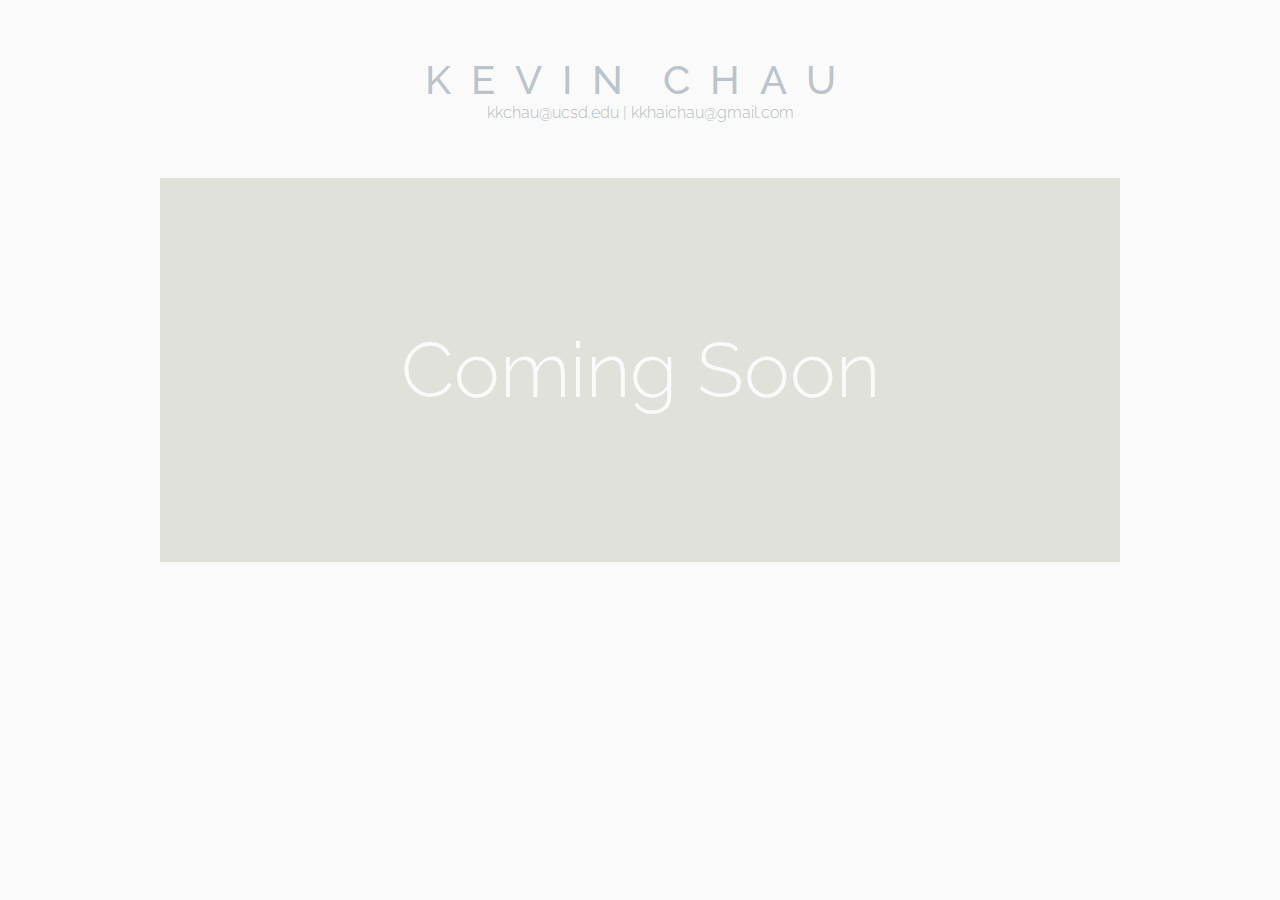
==== index.html @ 02fe4450 "view window" ====
<!doctype html>

<html>

<head>
    <title>Kevin Chau</title>
    <link href="index.css" type="text/css" rel="stylesheet">
    <link href="https://fonts.googleapis.com/css?family=Raleway:400" rel="stylesheet">
</head>
    
<body>
    
    <div class="banner">
        <h1>KEVIN CHAU</h1> 
        <p><a href="mailto:kkchau@ucsd.edu" target="_top">kkchau@ucsd.edu</a> | <a href="mailto:kkhaichau@gmail.com" target="_top">kkhaichau@gmail.com</a></p>
    </div>
    
    <div class="centerblock">
        <h1>Coming Soon</h1>
    </div>
    
</body>

</html>
---- index.css ----
* {
    font-family: "Raleway", sans-serif;
    font-weight: 300;
    margin: 0;
    padding: 0;
}

html {
    background-color:rgb(250, 250, 250);
}


.banner {
    color: rgba(170,180,190,.8);
    font-family: "Raleway", sans-serif;
    font-size: 1em;
    text-align: center;
    margin: 1em;
    padding: 2.5em;
}

.banner h1 {
    color: rgba(170,180,190,.8);
    letter-spacing: 0.5em;
    word-spacing: -0.25em;
    font-weight: 500;
    font-size: 2.5em;
}

.banner a:link{
    color: rgba(160,170,170,.8);
    text-decoration: none;
}

.centerblock {
    background-color: rgb(225, 225, 220);
    color: rgb(250, 250, 250);
    width: 75vw;
    height: 30vw;
    box-sizing: border-box;
    align-items: center;
    display: flex;
    justify-content: center;
    margin: auto;
}

.centerblock h1{
    font-size: 6vw;
}
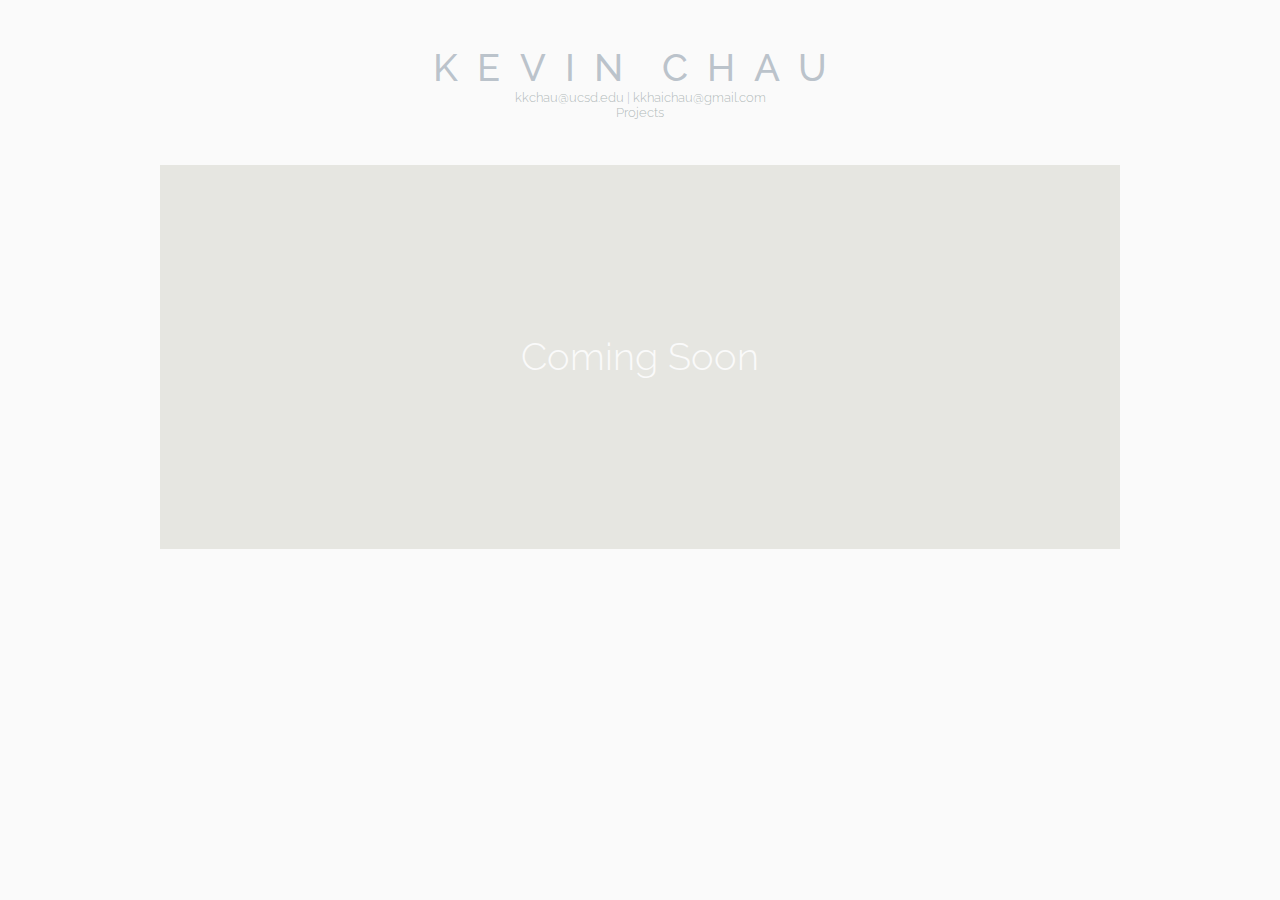
==== commit 6cad0600: "trying to link pages" ====
--- a/index.html
+++ b/index.html
@@ -13,6 +13,7 @@
     <div class="banner">
         <h1>KEVIN CHAU</h1> 
         <p><a href="mailto:kkchau@ucsd.edu" target="_top">kkchau@ucsd.edu</a> | <a href="mailto:kkhaichau@gmail.com" target="_top">kkhaichau@gmail.com</a></p>
+        <a href="project.html" target="_top">Projects</a>
     </div>
     
     <div class="centerblock">
--- a/index.css
+++ b/index.css
@@ -13,7 +13,7 @@
 .banner {
     color: rgba(170,180,190,.8);
     font-family: "Raleway", sans-serif;
-    font-size: 1em;
+    font-size: 1vw;
     text-align: center;
     margin: 1em;
     padding: 2.5em;
@@ -24,7 +24,7 @@
     letter-spacing: 0.5em;
     word-spacing: -0.25em;
     font-weight: 500;
-    font-size: 2.5em;
+    font-size: 3vw;
 }
 
 .banner a:link{
@@ -33,7 +33,7 @@
 }
 
 .centerblock {
-    background-color: rgb(225, 225, 220);
+    background-color: rgb(230, 230, 225);
     color: rgb(250, 250, 250);
     width: 75vw;
     height: 30vw;
@@ -44,6 +44,10 @@
     margin: auto;
 }
 
-.centerblock h1{
-    font-size: 6vw;
+.centerblock h1 {
+    font-size: 3vw;
+}
+
+.menu-container {
+    display: flex;
 }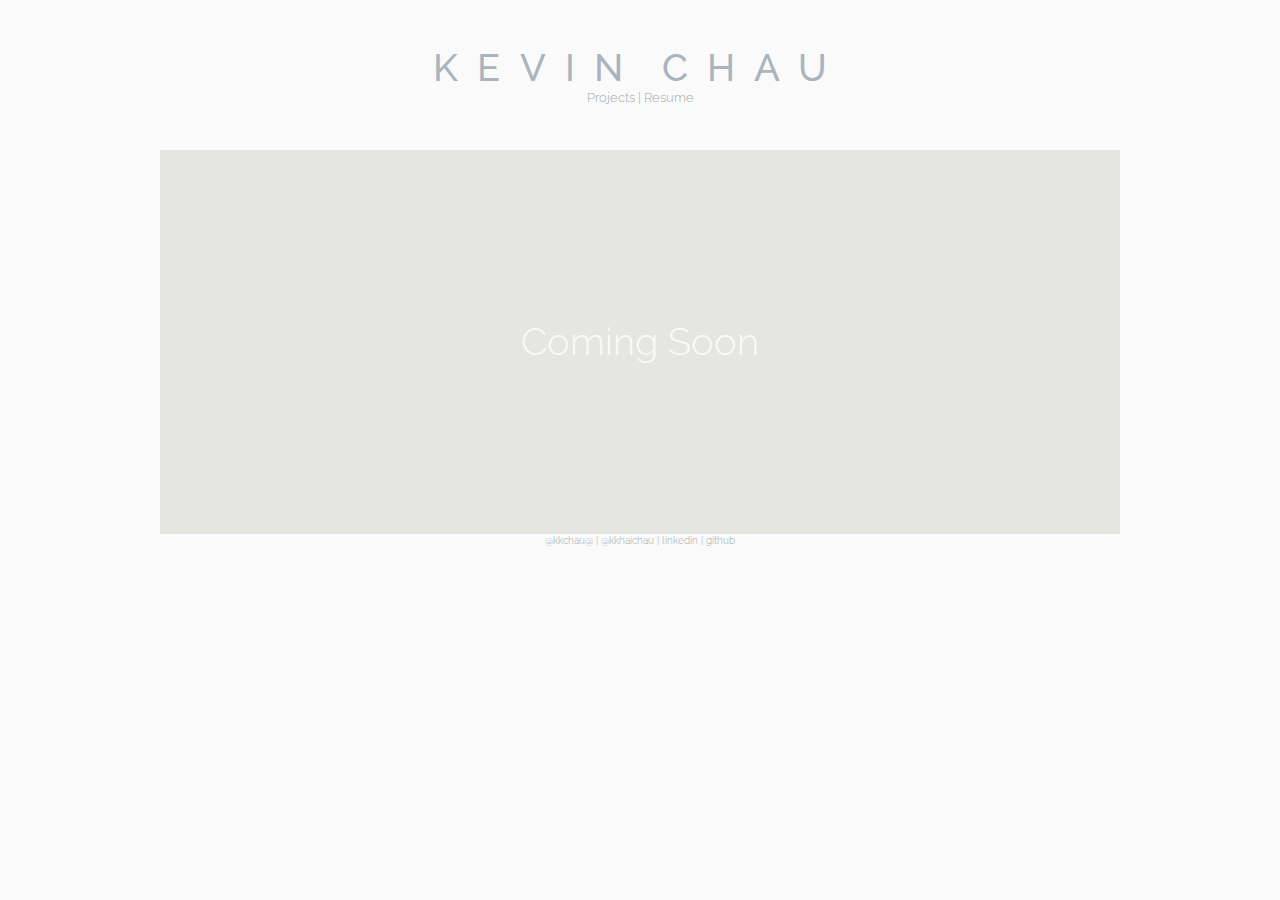
==== commit c4adfd71: "resume link" ====
--- a/index.html
+++ b/index.html
@@ -11,9 +11,11 @@
 <body>
     
     <div class="banner">
-        <h1>KEVIN CHAU</h1> 
-        <p><a href="mailto:kkchau@ucsd.edu" target="_top">kkchau@ucsd.edu</a> | <a href="mailto:kkhaichau@gmail.com" target="_top">kkhaichau@gmail.com</a></p>
-        <a href="project.html" target="_top">Projects</a>
+        <a href="index.html"><h1>KEVIN CHAU</h1></a>
+        <div class="nav-bar">
+            <a href="project.html">Projects</a> | 
+            <a href="kevinchauresume.pdf">Resume</a>
+        </div>
     </div>
     
     <div class="centerblock">
@@ -21,5 +23,14 @@
     </div>
     
 </body>
+    
+<footer>
+    <p style="font-size: .8vw; text-align: center">
+        <a href="mailto:kkchau@ucsd.edu" target="_top">@kkchau@</a> | 
+        <a href="mailto:kkhaichau@gmail.com" target="_top">@kkhaichau</a> | 
+        <a href="https://www.linkedin.com/in/kevinkhaichau/" target="_blank">linkedin</a> | 
+        <a href="https://github.com/kkchau" target="_blank">github</a>
+    </p>
+</footer>
 
 </html>--- a/index.css
+++ b/index.css
@@ -1,6 +1,7 @@
 * {
     font-family: "Raleway", sans-serif;
     font-weight: 300;
+    color: rgb(160,170,170);
     margin: 0;
     padding: 0;
 }
@@ -9,6 +10,14 @@
     background-color:rgb(250, 250, 250);
 }
 
+a:link{
+    color: rgb(160,170,170);
+    text-decoration: none;
+}
+
+a:visited {
+    color: rgb(160,170,170);
+}
 
 .banner {
     color: rgba(170,180,190,.8);
@@ -17,19 +26,20 @@
     text-align: center;
     margin: 1em;
     padding: 2.5em;
+    text-decoration: none;
 }
 
 .banner h1 {
-    color: rgba(170,180,190,.8);
+    color: rgb(170,180,190);
     letter-spacing: 0.5em;
     word-spacing: -0.25em;
     font-weight: 500;
     font-size: 3vw;
 }
 
-.banner a:link{
-    color: rgba(160,170,170,.8);
-    text-decoration: none;
+.nav-bar {
+    font-size: 1vw;
+    padding: 0 5em;
 }
 
 .centerblock {
@@ -45,6 +55,7 @@
 }
 
 .centerblock h1 {
+    color:rgb(250, 250, 250);
     font-size: 3vw;
 }
 
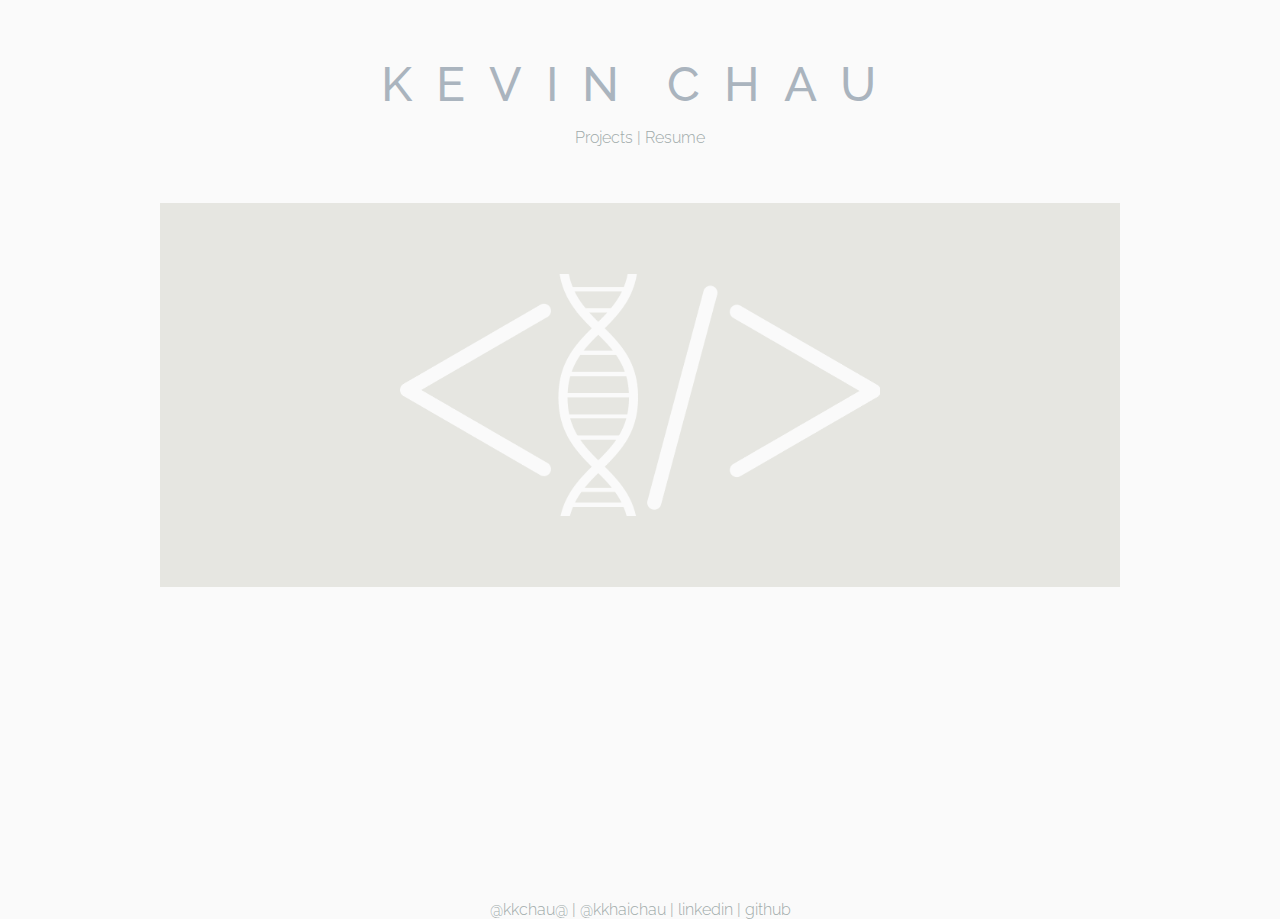
==== commit 30ed9bd5: "resume work" ====
--- a/index.html
+++ b/index.html
@@ -9,23 +9,26 @@
 </head>
     
 <body>
+    <div id="wrap">
     
     <div class="banner">
         <a href="index.html"><h1>KEVIN CHAU</h1></a>
-        <div class="nav-bar">
+        <div id="nav-bar">
             <a href="project.html">Projects</a> | 
-            <a href="kevinchauresume.pdf">Resume</a>
+            <a href="resume.html">Resume</a>
         </div>
     </div>
     
+    
     <div class="centerblock">
-        <h1>Coming Soon</h1>
+        <img style="width: 50%; height: auto;" src="dna_final.png" />
     </div>
-    
+
+    </div>  
 </body>
     
 <footer>
-    <p style="font-size: .8vw; text-align: center">
+    <p style="text-align: center;">
         <a href="mailto:kkchau@ucsd.edu" target="_top">@kkchau@</a> | 
         <a href="mailto:kkhaichau@gmail.com" target="_top">@kkhaichau</a> | 
         <a href="https://www.linkedin.com/in/kevinkhaichau/" target="_blank">linkedin</a> | 
--- a/index.css
+++ b/index.css
@@ -6,8 +6,10 @@
     padding: 0;
 }
 
-html {
+html, body {
     background-color:rgb(250, 250, 250);
+    height: 100%;
+    align-items: center;
 }
 
 a:link{
@@ -22,7 +24,7 @@
 .banner {
     color: rgba(170,180,190,.8);
     font-family: "Raleway", sans-serif;
-    font-size: 1vw;
+    font-size: 1em;
     text-align: center;
     margin: 1em;
     padding: 2.5em;
@@ -34,12 +36,59 @@
     letter-spacing: 0.5em;
     word-spacing: -0.25em;
     font-weight: 500;
-    font-size: 3vw;
+    font-size: 3em;
 }
 
-.nav-bar {
-    font-size: 1vw;
-    padding: 0 5em;
+.content {
+    display: flex;
+    font-family: 'Roboto', sans-serif;
+    color: darkslategrey;
+    width: 75em;
+    margin: 10em;
+    padding: 0.5em;
+    box-sizing: border-box;
+    justify-content: space-between;
+    align-content: space-between;
+    margin: auto;
+    padding: 2em;
+    overflow: hidden
+}
+
+.content h1 {
+    font-size: 2.5em;
+    font-weight: 500;
+    letter-spacing: 0.2em;
+    align-content: flex-start;
+}
+
+.content h2 {
+    font-size: 1.5em;
+}
+
+.content h3 {
+    font-weight: 400;
+}
+
+.content p {
+    padding: 0.5em;
+    display: flex;
+    justify-content:flex-end;
+}
+
+.notes {
+    padding: 0.5em;
+    vertical-align: top;
+    float: left;
+}
+
+.subnotes {
+    align-content: flex-start;
+}
+
+#nav-bar {
+    padding-top: 1em;
+    margin: auto;
+    font-size: 1em;
 }
 
 .centerblock {
@@ -59,6 +108,28 @@
     font-size: 3vw;
 }
 
-.menu-container {
+.spacer {
+    margin: auto;
+    height: 6em;
+}
+
+ul, li {
+    list-style-position: inside;
+    padding: 0.3em;
+}
+
+hr {
+    width: 75em;
+    margin: auto;
+}
+
+#wrap {
+    min-height: 100%;
+    flex: 1;
+}
+
+body {
+    min-height: 100%;
     display: flex;
+    flex-direction: column;
 }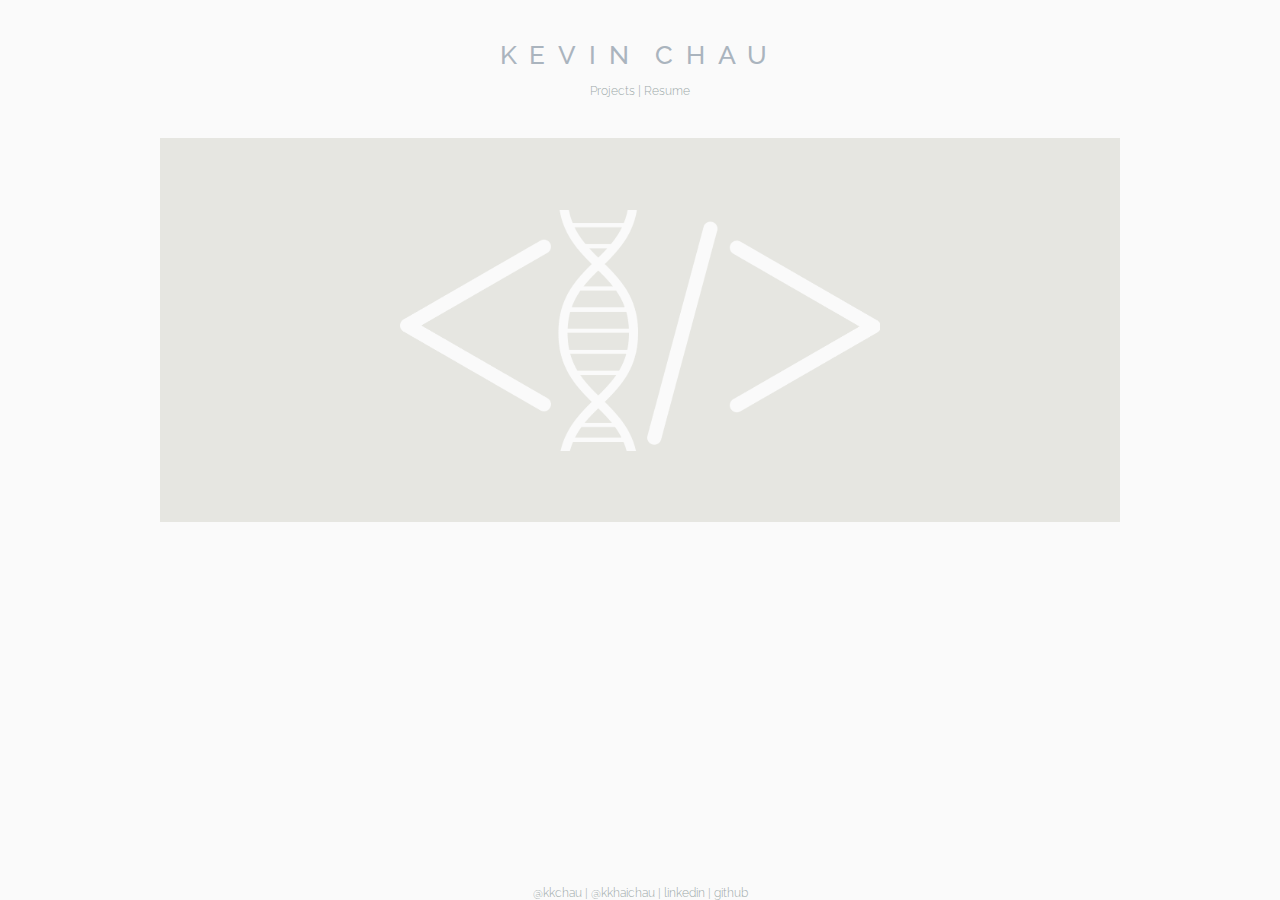
==== commit 1b6f1cf4: "email fix" ====
--- a/index.html
+++ b/index.html
@@ -29,11 +29,11 @@
     
 <footer>
     <p style="text-align: center;">
-        <a href="mailto:kkchau@ucsd.edu" target="_top">@kkchau@</a> | 
+        <a href="mailto:kkchau@ucsd.edu" target="_top">@kkchau</a> | 
         <a href="mailto:kkhaichau@gmail.com" target="_top">@kkhaichau</a> | 
         <a href="https://www.linkedin.com/in/kevinkhaichau/" target="_blank">linkedin</a> | 
         <a href="https://github.com/kkchau" target="_blank">github</a>
     </p>
 </footer>
 
-</html>+</html>
--- a/index.css
+++ b/index.css
@@ -4,6 +4,7 @@
     color: rgb(160,170,170);
     margin: 0;
     padding: 0;
+    font-size: 0.9vw;
 }
 
 html, body {
@@ -21,6 +22,10 @@
     color: rgb(160,170,170);
 }
 
+i {
+    font-size: 1em;
+}
+
 .banner {
     color: rgba(170,180,190,.8);
     font-family: "Raleway", sans-serif;
@@ -36,59 +41,62 @@
     letter-spacing: 0.5em;
     word-spacing: -0.25em;
     font-weight: 500;
-    font-size: 3em;
+    font-size: 2vw;
 }
 
 .content {
     display: flex;
     font-family: 'Roboto', sans-serif;
     color: darkslategrey;
-    width: 75em;
-    margin: 10em;
-    padding: 0.5em;
     box-sizing: border-box;
+    width: 85vw;
     justify-content: space-between;
-    align-content: space-between;
     margin: auto;
-    padding: 2em;
-    overflow: hidden
+    padding: 3vw;
 }
 
 .content h1 {
-    font-size: 2.5em;
+    font-size: 1.8vw;
     font-weight: 500;
     letter-spacing: 0.2em;
-    align-content: flex-start;
 }
 
 .content h2 {
-    font-size: 1.5em;
+    font-size: 1.5vw;
 }
 
 .content h3 {
-    font-weight: 400;
+    font-size: 1vw;
+    padding: 0.3vw;
+    padding-top: 0.1vw;
+    padding-left: 0;
 }
 
 .content p {
-    padding: 0.5em;
-    display: flex;
-    justify-content:flex-end;
+    font-size: 0.9vw;
+    padding-top: 0.5vw;
+    padding-left: 0;
+    padding-bottom: 0;
+    line-height: 1.4em;
+    text-align: justify;
 }
 
 .notes {
-    padding: 0.5em;
-    vertical-align: top;
-    float: left;
+    width: 40vw;
 }
 
 .subnotes {
-    align-content: flex-start;
+    width: 40vw;
+}
+
+.subsubnotes {
+    width: 20vw;
 }
 
 #nav-bar {
     padding-top: 1em;
     margin: auto;
-    font-size: 1em;
+    font-size: 1vw;
 }
 
 .centerblock {
@@ -110,26 +118,37 @@
 
 .spacer {
     margin: auto;
-    height: 6em;
+    height: 4vw;
 }
 
 ul, li {
-    list-style-position: inside;
-    padding: 0.3em;
+    list-style-position: outside;
+    padding: 0.3vw;
+    padding-left: 0;
+}
+
+li {
+    margin-left: 1em;
 }
 
 hr {
-    width: 75em;
+    width: 80vw;
     margin: auto;
 }
 
 #wrap {
-    min-height: 100%;
     flex: 1;
 }
 
 body {
-    min-height: 100%;
+    min-height:100%; 
+    position:relative; 
     display: flex;
     flex-direction: column;
+}
+
+#footer { 
+    position: relative; 
+    left: 0 ; right: 0; bottom: 0; 
+    height:20px;
 }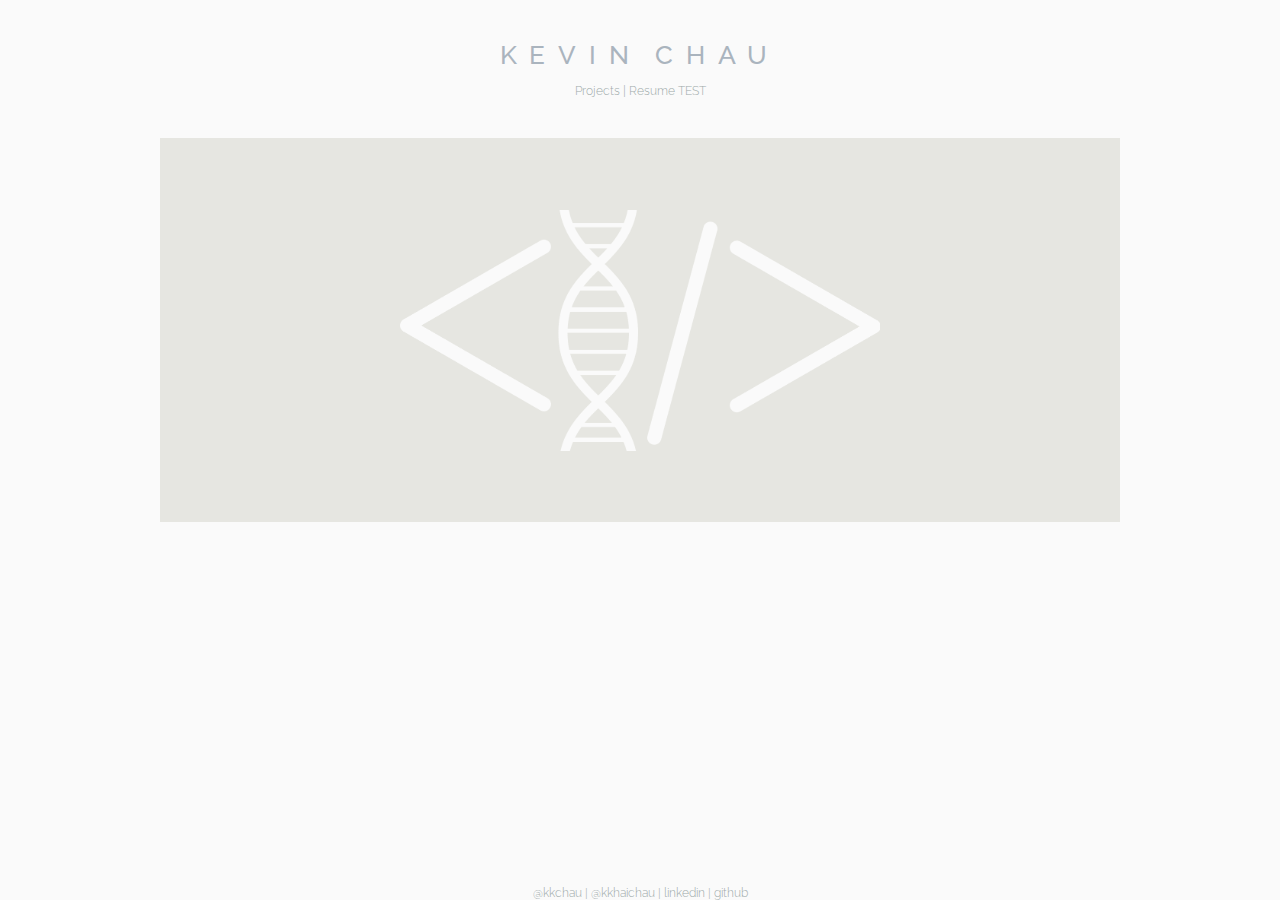
==== commit bbfbf5dc: "testing give example" ====
--- a/index.html
+++ b/index.html
@@ -16,6 +16,7 @@
         <div id="nav-bar">
             <a href="project.html">Projects</a> | 
             <a href="resume.html">Resume</a>
+            <a href="test.html">TEST</a>
         </div>
     </div>
     
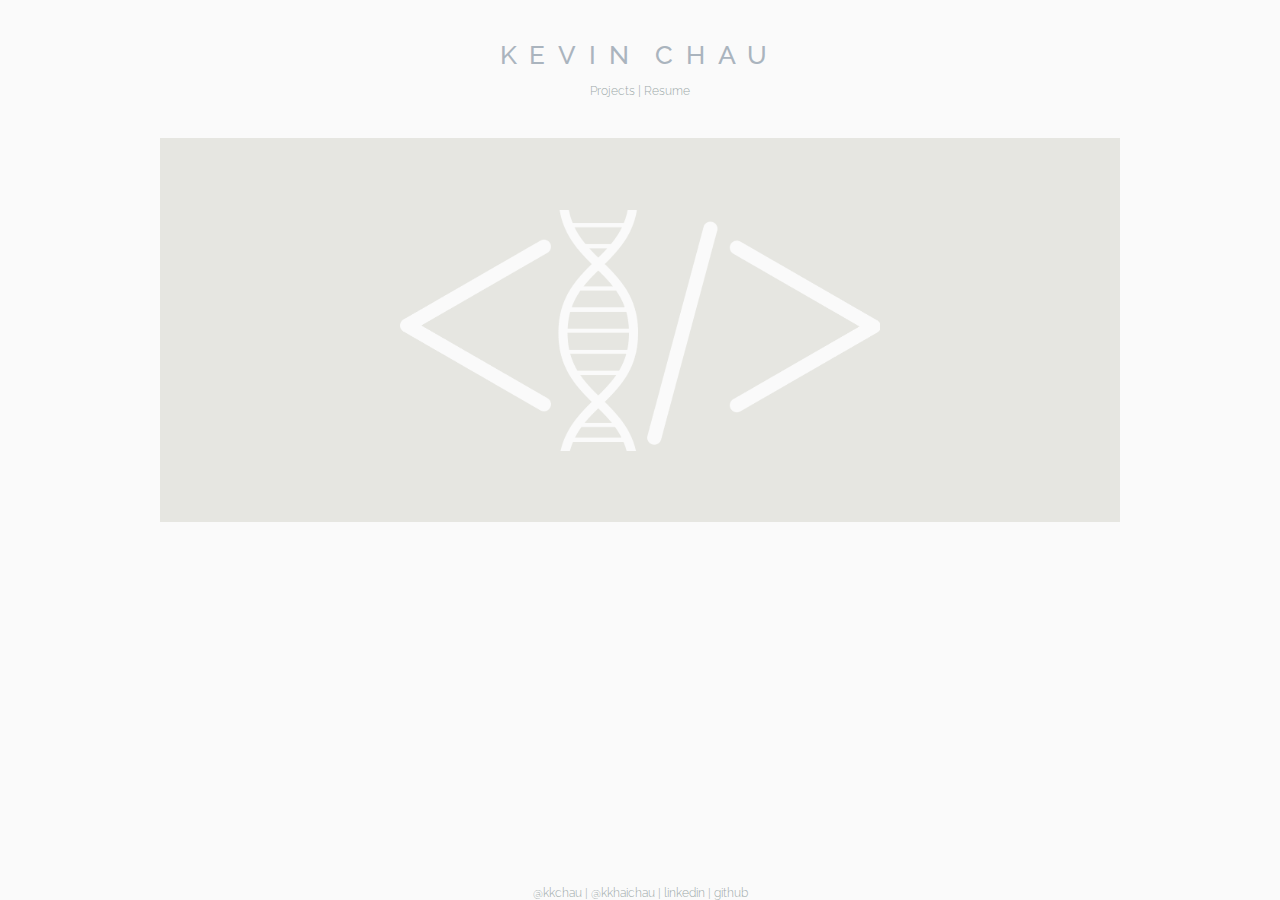
==== commit bbc5b8a1: "bug fixes" ====
--- a/index.html
+++ b/index.html
@@ -16,7 +16,6 @@
         <div id="nav-bar">
             <a href="project.html">Projects</a> | 
             <a href="resume.html">Resume</a>
-            <a href="test.html">TEST</a>
         </div>
     </div>
     
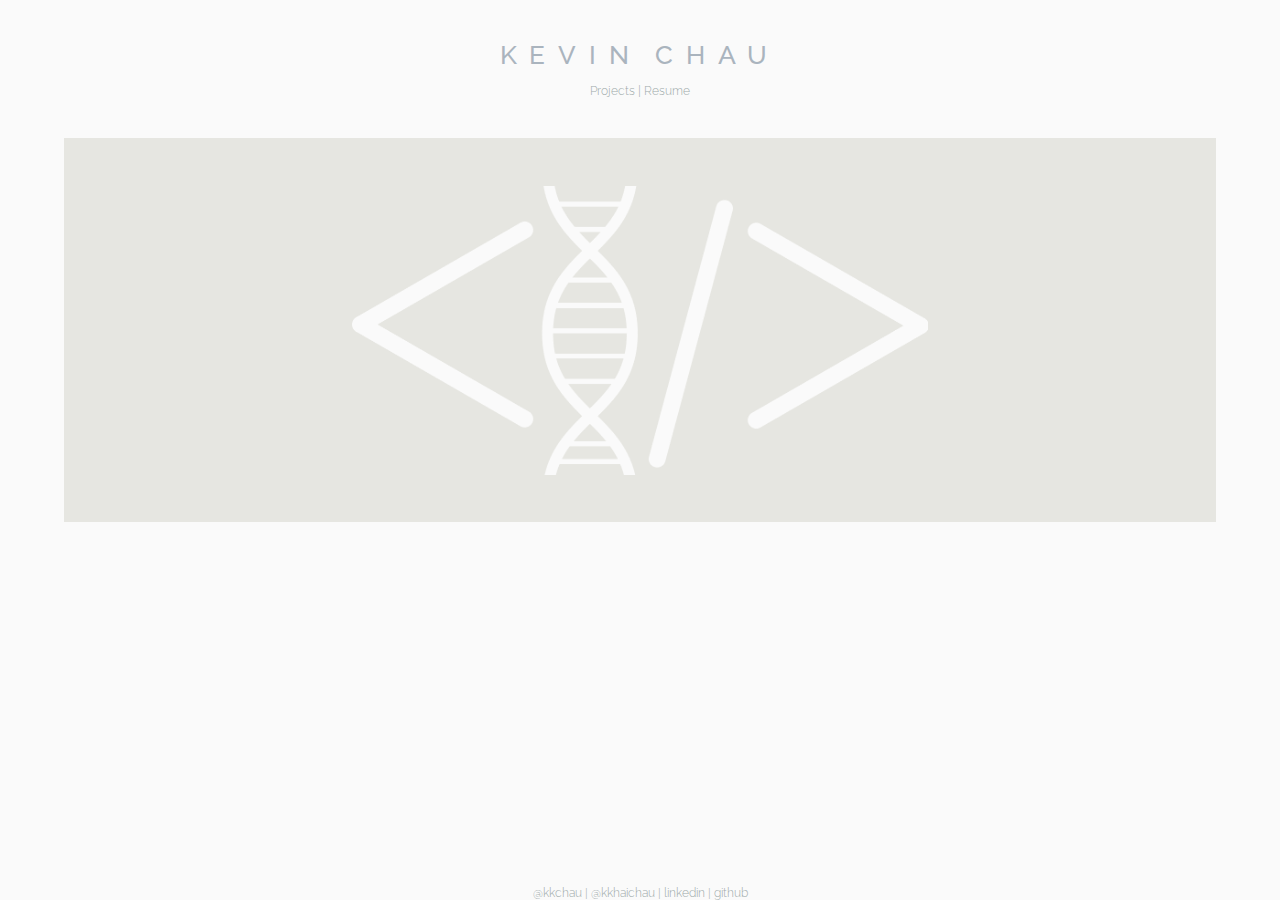
==== commit 99060435: "nacep" ====
--- a/index.html
+++ b/index.html
@@ -21,7 +21,7 @@
     
     
     <div class="centerblock">
-        <img style="width: 50%; height: auto;" src="dna_final.png" />
+        <img style="width: 50%; height: auto;" src="images/dna_final.png" />
     </div>
 
     </div>  
--- a/index.css
+++ b/index.css
@@ -52,7 +52,7 @@
     width: 85vw;
     justify-content: space-between;
     margin: auto;
-    padding: 3vw;
+    padding: 2vw;
 }
 
 .content h1 {
@@ -102,11 +102,22 @@
 .centerblock {
     background-color: rgb(230, 230, 225);
     color: rgb(250, 250, 250);
-    width: 75vw;
+    width: 90vw;
     height: 30vw;
     box-sizing: border-box;
     align-items: center;
     display: flex;
+    justify-content: center;
+    margin: auto;
+}
+
+.centerbackground {
+    background-color: rgb(230, 230, 225);
+    color: rgb(250, 250, 250);
+    width: 90vw;
+    box-sizing: border-box;
+    align-items: center;
+    display: block;
     justify-content: center;
     margin: auto;
 }
@@ -151,4 +162,4 @@
     position: relative; 
     left: 0 ; right: 0; bottom: 0; 
     height:20px;
-}+}
